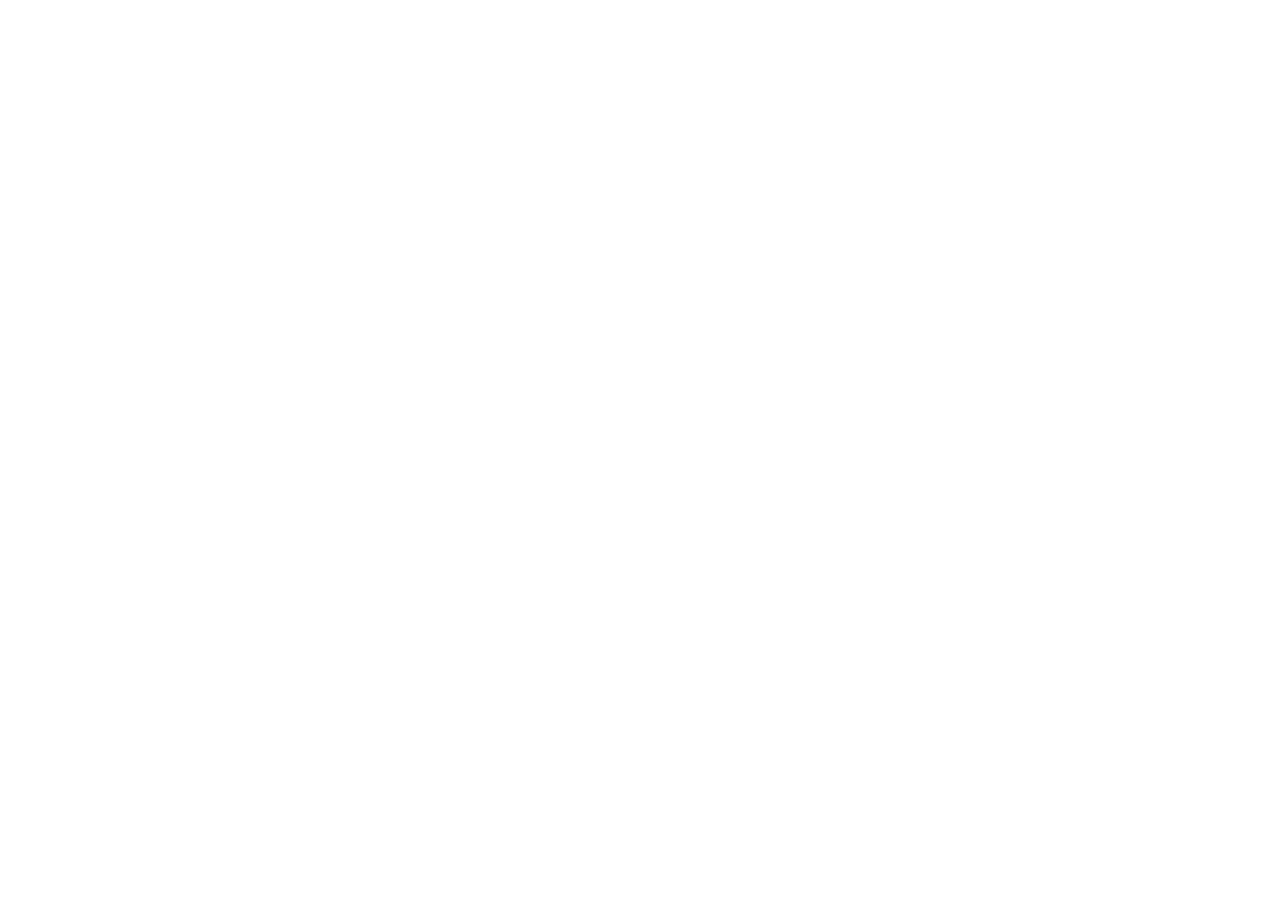
==== form.html @ c3ad3404 "added second version of code" ====
<!DOCTYPE html>
<html>
	<head>
		<meta charset="utf-8">
		<meta name="viewport" content="width=device-width, initial-scale=1.0">
		<title>Sign Up Form</title>
		<link rel="stylesheet" href="css/normalize.css">
		<link href='http://fonts.googleapis.com/css?family=Nunito:400,300' rel= 'stylesheet' type='text/css'>
		<link rel="stylesheet" href="css/main.css"
	</head>
<body>

<form></form>

</body>
</html>
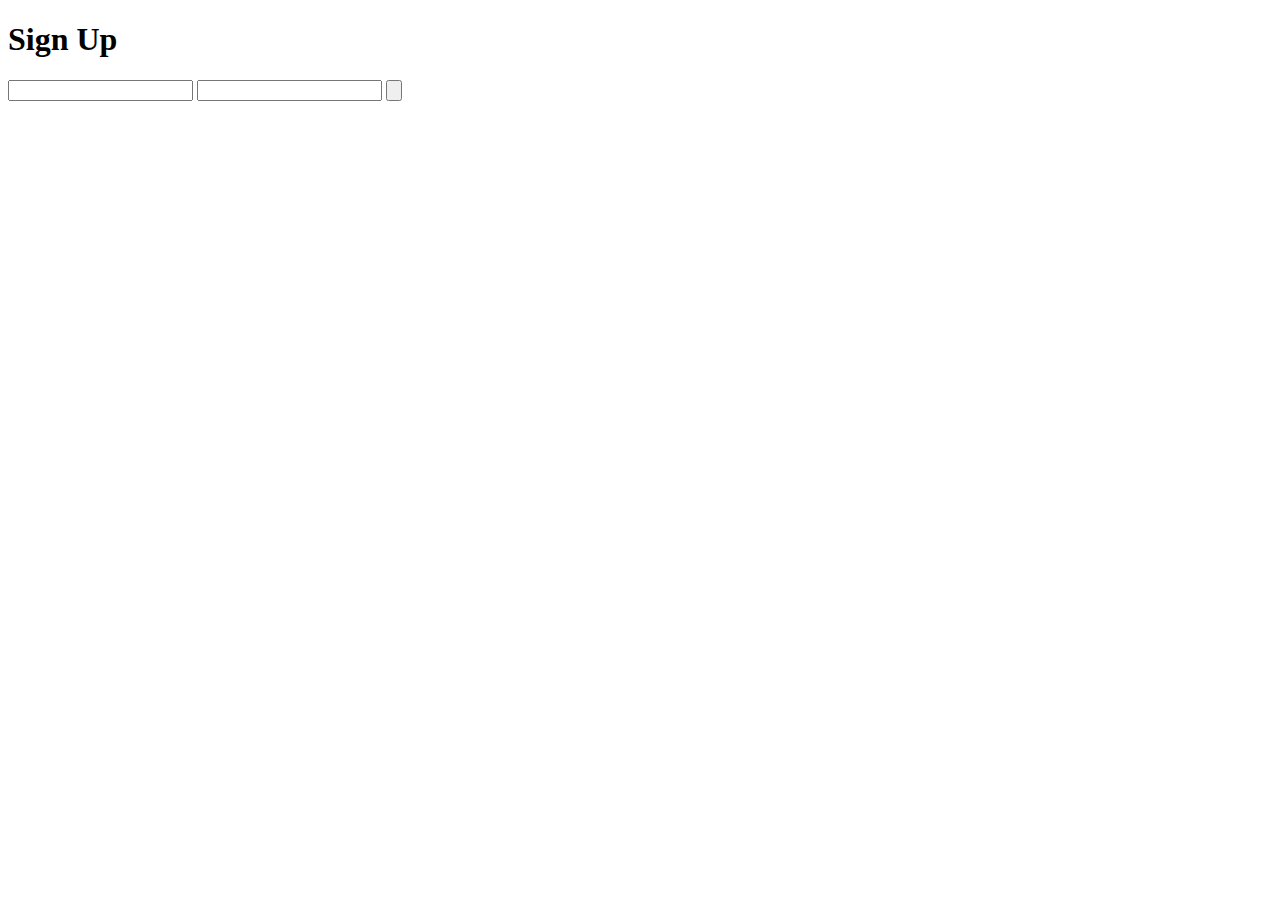
==== commit 51530669: "added new fields and drop down menu" ====
--- a/form.html
+++ b/form.html
@@ -10,7 +10,14 @@
 	</head>
 <body>
 
-<form></form>
+<form action="index.html" method="post">
+</form>
+
+<h1>Sign Up</h1>
+
+<input type="text" id="name" name="user_name">
+<input type="email" id="mail" name="user_email">
+<input type="button" id="password" name="user_password">
 
 </body>
 </html>